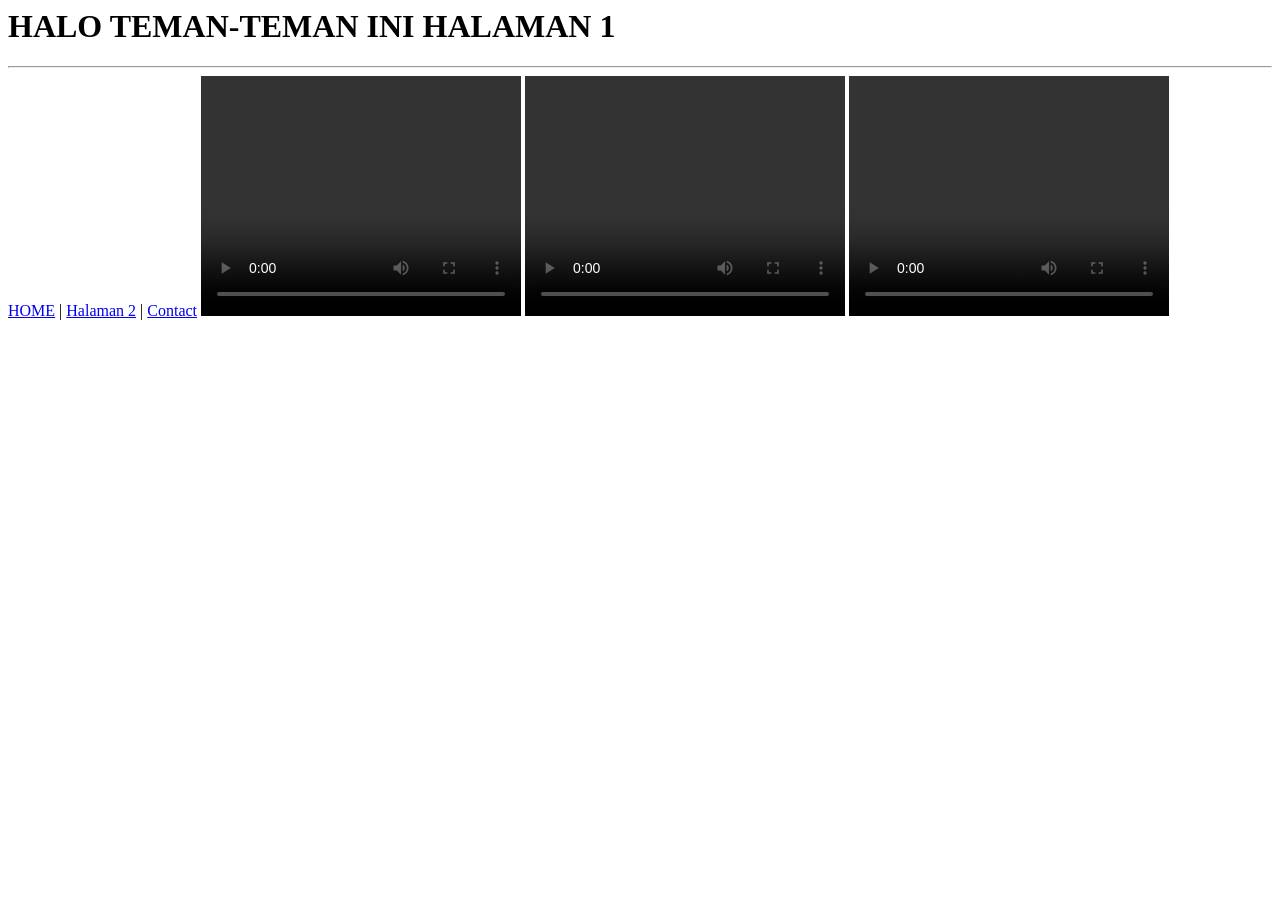
==== HAL 1.html @ 427c1997 "Add files via upload" ====
<html>
<head><title>HALAMAN 1</title>
</head>
<body>
<h1>HALO TEMAN-TEMAN INI HALAMAN 1</h1>
<hr>
<a href="index.html">HOME</a> | <a href="HAL 2.html">Halaman 2</a> | <a href="CONTACT .html">Contact</a>
<!-- video untuk video -->
<video width="320" height="240" controls>
  <source src="Salam Pramuka    Emir Arsyad Sanutra_10_3A - Tri Kusuma Haryanti (360p, h264).mp4" type="video/mp4"></video>
  <video width="320" height="240" controls>
    <source src="VID-20250924-WA0051.mp4" type="video/mp4"></video>
    <video width="320" height="240" controls>
    <source src="ssstik.io_@gtogto3686_1762404137571.mp4" type="video/mp4"></video>
    
</body>
</html>
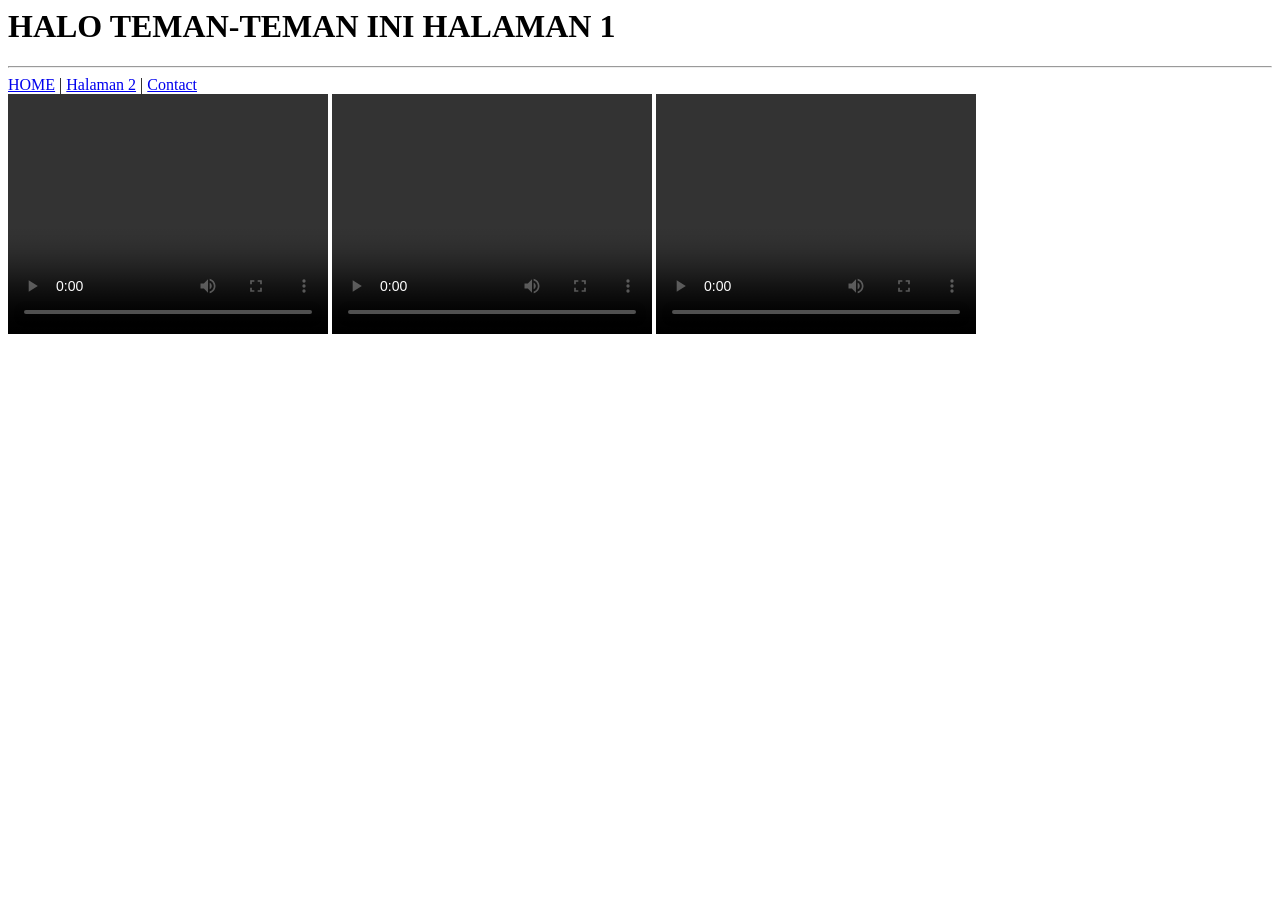
==== commit f878efd4: "Update HAL 1.html" ====
--- a/HAL 1.html
+++ b/HAL 1.html
@@ -4,7 +4,7 @@
 <body>
 <h1>HALO TEMAN-TEMAN INI HALAMAN 1</h1>
 <hr>
-<a href="index.html">HOME</a> | <a href="HAL 2.html">Halaman 2</a> | <a href="CONTACT .html">Contact</a>
+<a href="index.html">HOME</a> | <a href="HAL 2.html">Halaman 2</a> | <a href="CONTACT .html">Contact</a><br>
 <!-- video untuk video -->
 <video width="320" height="240" controls>
   <source src="Salam Pramuka    Emir Arsyad Sanutra_10_3A - Tri Kusuma Haryanti (360p, h264).mp4" type="video/mp4"></video>
